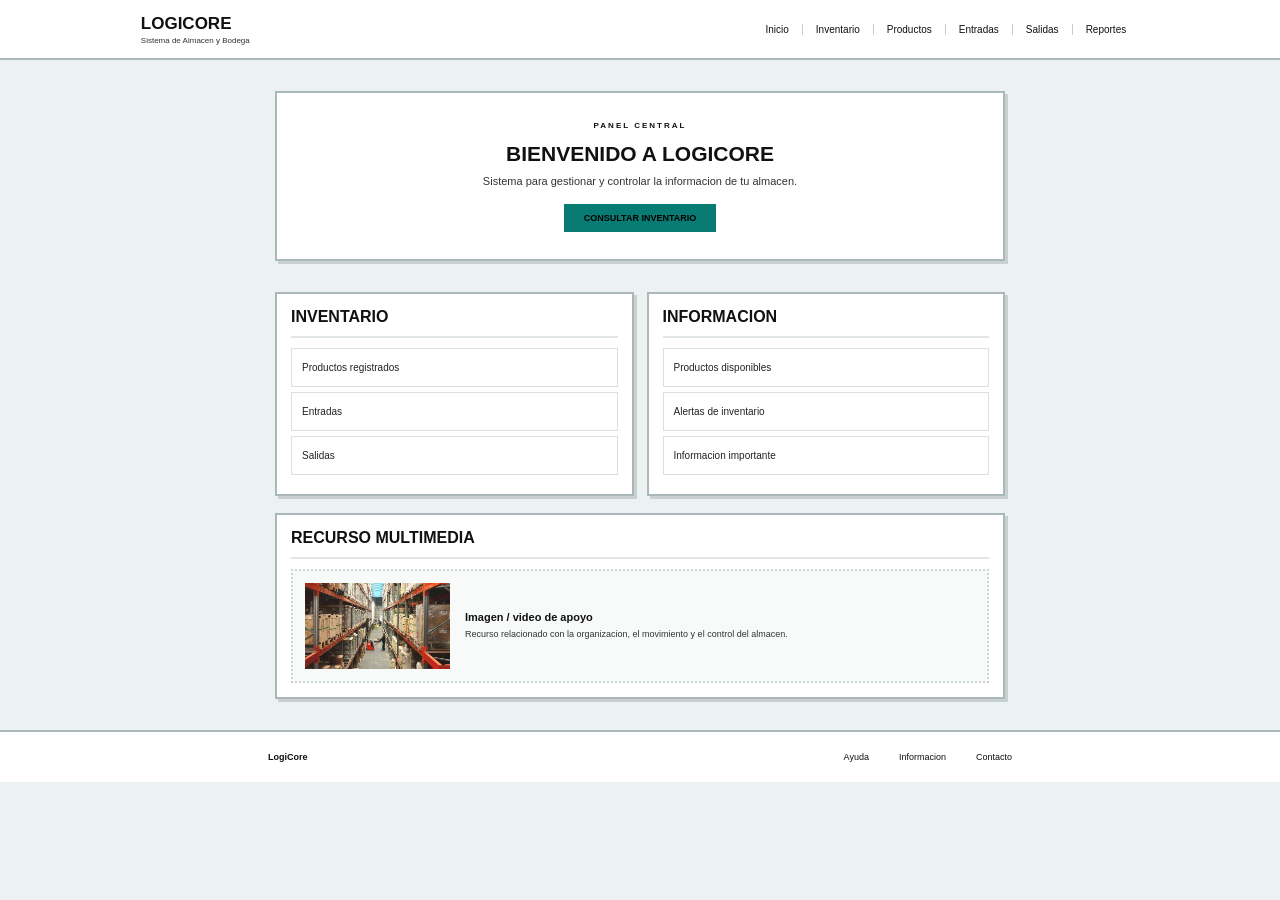
==== index.html @ 48a9aede "Primer commit" ====
<!DOCTYPE html>
<html lang="es">

<head>
    <meta charset="UTF-8">

    <meta name="viewport" content="width=device-width, initial-scale=1.0">

    <meta name="description"
          content="LogiCore, sistema de gestion de almacen y bodega">

    <title>LogiCore - Sistema de Almacen y Bodega</title>

    <link rel="stylesheet" href="styles.css">
</head>

<body>

    <!-- ENCABEZADO -->
    <header class="encabezado">

        <div class="logo">
            <h1>LOGICORE</h1>
            <p>Sistema de Almacen y Bodega</p>
        </div>

        <nav class="menu" aria-label="Navegacion principal">
            <ul>
                <li><a href="#">Inicio</a></li>
                <li><a href="#">Inventario</a></li>
                <li><a href="#">Productos</a></li>
                <li><a href="#">Entradas</a></li>
                <li><a href="#">Salidas</a></li>
                <li><a href="#">Reportes</a></li>
            </ul>
        </nav>

    </header>


    <!-- CONTENIDO PRINCIPAL -->
    <main class="contenedor">

        <!-- PANEL CENTRAL -->
        <section class="panel-central">

            <p class="etiqueta">PANEL CENTRAL</p>

            <h2>BIENVENIDO A LOGICORE</h2>

            <p class="descripcion">
                Sistema para gestionar y controlar
                la informacion de tu almacen.
            </p>

            <a href="#" class="boton">
                CONSULTAR INVENTARIO
            </a>

        </section>


        <!-- INVENTARIO E INFORMACION -->
        <section class="tarjetas">

            <article class="tarjeta">

                <h2>INVENTARIO</h2>

                <ul>
                    <li>Productos registrados</li>
                    <li>Entradas</li>
                    <li>Salidas</li>
                </ul>

            </article>


            <article class="tarjeta">

                <h2>INFORMACION</h2>

                <ul>
                    <li>Productos disponibles</li>
                    <li>Alertas de inventario</li>
                    <li>Informacion importante</li>
                </ul>

            </article>

        </section>


        <!-- RECURSO MULTIMEDIA -->
        <section class="multimedia">

            <h2>RECURSO MULTIMEDIA</h2>

            <div class="multimedia-contenido">

                <img src="img/img1.jpg"
                     alt="Imagen de un almacen">

                <div class="texto-multimedia">

                    <h3>Imagen / video de apoyo</h3>

                    <p>
                        Recurso relacionado con la organizacion,
                        el movimiento y el control del almacen.
                    </p>

                </div>

            </div>

        </section>

    </main>


    <!-- PIE DE PAGINA -->
    <footer>

        <p class="footer-logo">LogiCore</p>

        <nav class="footer-menu" aria-label="Navegacion del pie de pagina">
            <ul>
                <li><a href="#">Ayuda</a></li>
                <li><a href="#">Informacion</a></li>
                <li><a href="#">Contacto</a></li>
            </ul>
        </nav>

    </footer>

</body>

</html>
---- styles.css ----
* {
    margin: 0;
    padding: 0;
    box-sizing: border-box;
}

body {
    font-family: Arial, Helvetica, sans-serif;
    background-color: #ecf2f2;
    color: #111111;
}


/* ENCABEZADO */
.encabezado {
    width: 100%;
    height: 60px;
    background-color: #ffffff;
    border-bottom: 2px solid #aab8ba;
    display: flex;
    align-items: center;
    justify-content: space-between;
    padding: 8px 11%;
}


/* LOGO */
.logo {
    display: flex;
    flex-direction: column;
}

.logo h1 {
    font-size: 17px;
    color: #111111;
    margin: 0;
}

.logo p {
    font-size: 8px;
    margin-top: 2px;
    color: #333333;
}


/* MENU PRINCIPAL */
.menu ul {
    display: flex;
    list-style: none;
    gap: 0;
    margin: 0;
    padding: 0;
}

.menu li {
    display: flex;
}

.menu a {
    color: #111111;
    text-decoration: none;
    font-size: 10px;
    padding: 0 13px;
    border-right: 1px solid #c6cecf;
}

.menu li:last-child a {
    border-right: none;
}

.menu a:hover {
    color: #087b73;
}


/* CONTENEDOR PRINCIPAL */
.contenedor {
    width: 77%;
    max-width: 730px;
    margin: 31px auto;
}


/* PANEL CENTRAL */
.panel-central {
    background-color: #ffffff;
    border: 2px solid #aab8ba;
    box-shadow: 3px 3px 0px #c8d0d0;
    padding: 28px;
    text-align: center;
    height: 170px;
}

.etiqueta {
    font-size: 8px;
    font-weight: bold;
    letter-spacing: 2px;
    margin-bottom: 12px;
}

.panel-central h2 {
    font-size: 21px;
    margin-bottom: 9px;
    color: #111111;
}

.descripcion {
    font-size: 11px;
    margin-bottom: 17px;
    color: #333333;
}


/* BOTON / ENLACE */
.boton {
    background-color: #087b73;
    color: #000000;
    text-decoration: none;
    display: inline-block;
    padding: 9px 20px;
    font-size: 9px;
    font-weight: bold;
    cursor: pointer;
}

.boton:hover {
    background-color: #066b64;
}


/* TARJETAS */
.tarjetas {
    display: grid;
    grid-template-columns: 1fr 1fr;
    gap: 13px;
    margin-top: 31px;
}

.tarjeta {
    background-color: #ffffff;
    border: 2px solid #aab8ba;
    box-shadow: 3px 3px 0px #c8d0d0;
    padding: 14px;
}


/* TITULOS DE TARJETAS Y MULTIMEDIA */
.tarjeta h2,
.multimedia h2 {
    font-size: 16px;
    color: #111111;
    padding-bottom: 10px;
    margin-bottom: 10px;
    border-bottom: 2px solid #e1e6e6;
}


/* LISTA DE INVENTARIO */
.tarjeta ul {
    list-style: none;
    padding: 0;
    margin: 0;
}

.tarjeta li {
    height: 39px;
    margin-bottom: 5px;
    padding: 10px;
    border: 1px solid #d8e0e0;
    background-color: #ffffff;
    font-size: 10px;
    color: #222222;
    display: flex;
    align-items: center;
    justify-content: space-between;
}

.tarjeta li:hover {
    border-color: #087b73;
}


/* MULTIMEDIA */
.multimedia {
    background-color: #ffffff;
    border: 2px solid #aab8ba;
    box-shadow: 3px 3px 0px #c8d0d0;
    margin-top: 17px;
    padding: 14px;
}

.multimedia h2 {
    margin-bottom: 10px;
}


/* CONTENIDO MULTIMEDIA */
.multimedia-contenido {
    border: 2px dotted #cbd5d5;
    background-color: #f8fafa;
    padding: 12px;
    display: grid;
    grid-template-columns: 145px 1fr;
    gap: 15px;
    align-items: center;
}


/* IMAGEN */
.multimedia img {
    width: 145px;
    height: 86px;
    object-fit: cover;
    display: block;
}


/* TEXTO MULTIMEDIA */
.texto-multimedia h3 {
    font-size: 11px;
    margin-bottom: 6px;
    color: #111111;
}

.texto-multimedia p {
    font-size: 9px;
    line-height: 1.3;
    color: #333333;
}


/* PIE DE PAGINA */
footer {
    width: 100%;
    height: 52px;
    background-color: #ffffff;
    border-top: 2px solid #aab8ba;
    display: flex;
    justify-content: space-around;
    align-items: center;
    margin-top: 31px;
    font-size: 9px;
    color: #111111;
}

.footer-logo {
    font-weight: bold;
}


/* MENU DEL PIE DE PAGINA */
.footer-menu ul {
    display: flex;
    list-style: none;
    gap: 30px;
    margin: 0;
    padding: 0;
}

.footer-menu a {
    text-decoration: none;
    color: #111111;
}

.footer-menu a:hover {
    color: #087b73;
}


/* DISEÑO RESPONSIVE */
@media (max-width: 800px) {

    .encabezado {
        height: auto;
        padding: 15px;
        flex-direction: column;
        gap: 15px;
    }

    .menu ul {
        flex-wrap: wrap;
        justify-content: center;
        gap: 10px;
    }

    .menu a {
        padding: 0 8px;
        border-right: none;
    }

    .contenedor {
        width: 92%;
    }

    .tarjetas {
        grid-template-columns: 1fr;
    }

    .multimedia-contenido {
        grid-template-columns: 1fr;
    }

    .multimedia img {
        width: 100%;
        height: 180px;
    }

    footer {
        flex-wrap: wrap;
        height: auto;
        padding: 15px;
        gap: 20px;
    }

    .footer-menu ul {
        flex-wrap: wrap;
        justify-content: center;
        gap: 20px;
    }
}
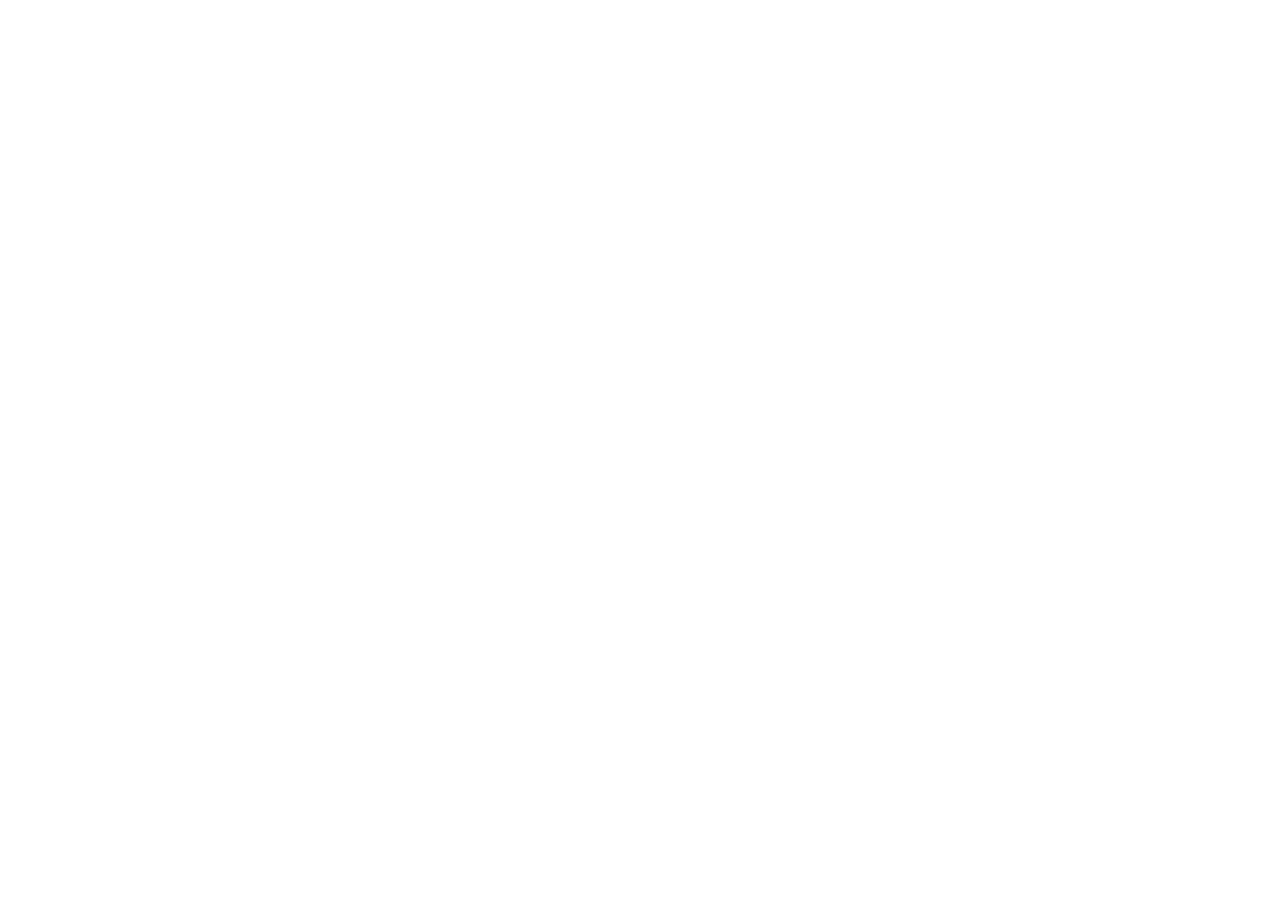
==== commit a954edbe: "LogiCore: sistema de almacen y bodega con PHP y MySQL Login con sesiones y roles, inventario, produc" ====
--- a/index.html
+++ b/index.html
@@ -1,6 +1,5 @@
-
 <!DOCTYPE html>
-<html lang="es">
+<html lang="es" class="cargando">
 
 <head>
     <meta charset="UTF-8">
@@ -12,7 +11,10 @@
 
     <title>LogiCore - Sistema de Almacen y Bodega</title>
 
-    <link rel="stylesheet" href="styles.css">
+    <link rel="stylesheet" href="styles.css?v=10">
+
+    <script src="js/app.js?v=10" defer></script>
+    <script src="js/inicio.js?v=10" defer></script>
 </head>
 
 <body>
@@ -21,18 +23,20 @@
     <header class="encabezado">
 
         <div class="logo">
-            <h1>LOGICORE</h1>
-            <p>Sistema de Almacen y Bodega</p>
+            <a href="index.html">
+                <h1>LOGICORE</h1>
+                <p>Sistema de Almacen y Bodega</p>
+            </a>
         </div>
 
         <nav class="menu" aria-label="Navegacion principal">
             <ul>
-                <li><a href="#">Inicio</a></li>
-                <li><a href="#">Inventario</a></li>
-                <li><a href="#">Productos</a></li>
-                <li><a href="#">Entradas</a></li>
-                <li><a href="#">Salidas</a></li>
-                <li><a href="#">Reportes</a></li>
+                <li><a href="index.html">Inicio</a></li>
+                <li><a href="inventario.html">Inventario</a></li>
+                <li><a href="productos.html">Productos</a></li>
+                <li><a href="entradas.html">Entradas</a></li>
+                <li><a href="salidas.html">Salidas</a></li>
+                <li><a href="reportes.html">Reportes</a></li>
             </ul>
         </nav>
 
@@ -42,23 +46,52 @@
     <!-- CONTENIDO PRINCIPAL -->
     <main class="contenedor">
 
-        <!-- PANEL CENTRAL -->
-        <section class="panel-central">
+        <div class="inicio-superior">
 
-            <p class="etiqueta">PANEL CENTRAL</p>
+            <!-- PANEL CENTRAL -->
+            <section class="panel-central">
 
-            <h2>BIENVENIDO A LOGICORE</h2>
+                <p class="etiqueta">PANEL CENTRAL</p>
 
-            <p class="descripcion">
-                Sistema para gestionar y controlar
-                la informacion de tu almacen.
-            </p>
+                <h2 id="bienvenida">BIENVENIDO A LOGICORE</h2>
 
-            <a href="#" class="boton">
-                CONSULTAR INVENTARIO
-            </a>
+                <p class="descripcion">
+                    Sistema para gestionar y controlar
+                    la informacion de tu almacen.
+                </p>
 
-        </section>
+                <div class="panel-acciones">
+                    <a href="inventario.html" class="boton">
+                        CONSULTAR INVENTARIO
+                    </a>
+                    <a href="entradas.html" class="boton boton-secundario">
+                        + ENTRADA
+                    </a>
+                    <a href="salidas.html" class="boton boton-secundario">
+                        − SALIDA
+                    </a>
+                </div>
+
+            </section>
+
+
+            <!-- RECURSO MULTIMEDIA -->
+            <section class="multimedia">
+
+                <img src="img/img1.jpg"
+                     alt="Pasillo de un almacen con estanterias llenas de mercancia">
+
+                <div class="texto-multimedia">
+
+                    <h2>RECURSO MULTIMEDIA</h2>
+
+                    <h3>Organización del almacén</h3>
+
+                </div>
+
+            </section>
+
+        </div>
 
 
         <!-- INVENTARIO E INFORMACION -->
@@ -69,9 +102,9 @@
                 <h2>INVENTARIO</h2>
 
                 <ul>
-                    <li>Productos registrados</li>
-                    <li>Entradas</li>
-                    <li>Salidas</li>
+                    <li>Productos registrados <strong id="dato-productos">0</strong></li>
+                    <li>Entradas <strong id="dato-entradas">0</strong></li>
+                    <li>Salidas <strong id="dato-salidas">0</strong></li>
                 </ul>
 
             </article>
@@ -82,37 +115,48 @@
                 <h2>INFORMACION</h2>
 
                 <ul>
-                    <li>Productos disponibles</li>
-                    <li>Alertas de inventario</li>
-                    <li>Informacion importante</li>
+                    <li>Productos disponibles <strong id="dato-disponibles">0</strong></li>
+                    <li>Unidades en stock <strong id="dato-unidades">0</strong></li>
+                    <li>Último movimiento <strong id="dato-ultimo">-</strong></li>
                 </ul>
+
+            </article>
+
+
+            <article class="tarjeta">
+
+                <h2>ALERTAS DE INVENTARIO <span id="dato-alertas" class="contador-alertas">0</span></h2>
+
+                <ul id="lista-alertas"></ul>
 
             </article>
 
         </section>
 
 
-        <!-- RECURSO MULTIMEDIA -->
-        <section class="multimedia">
+        <!-- MOVIMIENTOS RECIENTES -->
+        <section class="recientes">
 
-            <h2>RECURSO MULTIMEDIA</h2>
+            <div class="recientes-titulo">
+                <h2>MOVIMIENTOS RECIENTES</h2>
+                <a href="reportes.html">Ver todos en reportes →</a>
+            </div>
 
-            <div class="multimedia-contenido">
-
-                <img src="img/img1.jpg"
-                     alt="Imagen de un almacen">
-
-                <div class="texto-multimedia">
-
-                    <h3>Imagen / video de apoyo</h3>
-
-                    <p>
-                        Recurso relacionado con la organizacion,
-                        el movimiento y el control del almacen.
-                    </p>
-
-                </div>
-
+            <div class="recientes-scroll">
+                <table>
+                    <thead>
+                        <tr>
+                            <th>FECHA</th>
+                            <th>TIPO</th>
+                            <th>PRODUCTO</th>
+                            <th>CANTIDAD</th>
+                            <th>PROVEEDOR / DESTINO</th>
+                            <th>STOCK ACTUAL</th>
+                            <th>REGISTRADO POR</th>
+                        </tr>
+                    </thead>
+                    <tbody id="tabla-recientes"></tbody>
+                </table>
             </div>
 
         </section>
@@ -127,9 +171,9 @@
 
         <nav class="footer-menu" aria-label="Navegacion del pie de pagina">
             <ul>
-                <li><a href="#">Ayuda</a></li>
-                <li><a href="#">Informacion</a></li>
-                <li><a href="#">Contacto</a></li>
+                <li><a href="ayuda.html#ayuda">Ayuda</a></li>
+                <li><a href="ayuda.html#informacion">Información</a></li>
+                <li><a href="ayuda.html#contacto">Contacto</a></li>
             </ul>
         </nav>
 
@@ -138,4 +182,3 @@
 </body>
 
 </html>
-
--- a/styles.css
+++ b/styles.css
@@ -1,3 +1,36 @@
+/* TIPO DE LETRA (si no hay internet se usa Segoe UI de Windows) */
+@import url('https://fonts.googleapis.com/css2?family=Inter:wght@400;500;600;700;800&display=swap');
+
+
+/* =====================================
+   PALETA DE COLORES
+   Cambiando estos valores cambia todo el sistema
+===================================== */
+:root {
+    --primario: #2563eb;
+    --primario-oscuro: #1d4ed8;
+    --primario-suave: #e8f0fe;
+
+    --marino: #10243a;
+    --marino-claro: #1b3654;
+
+    --fondo: #f1f5f9;
+    --fondo-suave: #f8fafc;
+    --texto: #1e293b;
+    --texto-suave: #64748b;
+    --borde: #d5dee8;
+    --borde-suave: #e8eef4;
+
+    --peligro: #b42318;
+    --peligro-suave: #fdecea;
+    --alerta: #9a5b00;
+    --alerta-suave: #fdf3d8;
+
+    --radio: 10px;
+    --sombra: 0 1px 2px rgba(16, 36, 58, 0.06), 0 4px 14px rgba(16, 36, 58, 0.06);
+    --letra: 'Inter', 'Segoe UI', Arial, Helvetica, sans-serif;
+}
+
 
 * {
     margin: 0;
@@ -6,41 +39,66 @@
 }
 
 body {
-    font-family: Arial, Helvetica, sans-serif;
-    background-color: #ecf2f2;
-    color: #111111;
+    font-family: var(--letra);
+    background-color: var(--fondo);
+    color: var(--texto);
+    font-size: 14px;
+    -webkit-font-smoothing: antialiased;
+
+    min-height: 100vh;
+    display: flex;
+    flex-direction: column;
+}
+
+/* Botones y campos usan la misma letra */
+button,
+input,
+select,
+textarea {
+    font-family: inherit;
+}
+
+[hidden] {
+    display: none !important;
 }
 
 
 /* ENCABEZADO */
 .encabezado {
     width: 100%;
-    height: 60px;
-    background-color: #ffffff;
-    border-bottom: 2px solid #aab8ba;
+    min-height: 62px;
+    background-color: var(--marino);
     display: flex;
     align-items: center;
     justify-content: space-between;
-    padding: 8px 11%;
+    gap: 20px;
+    padding: 8px 2%;
+    position: sticky;
+    top: 0;
+    z-index: 50;
+    box-shadow: 0 2px 10px rgba(16, 36, 58, 0.25);
 }
 
 
 /* LOGO */
-.logo {
+.logo a {
     display: flex;
     flex-direction: column;
+    text-decoration: none;
 }
 
 .logo h1 {
-    font-size: 17px;
-    color: #111111;
+    font-size: 21px;
+    font-weight: 800;
+    letter-spacing: 1px;
+    color: #ffffff;
     margin: 0;
 }
 
 .logo p {
-    font-size: 8px;
+    font-size: 10px;
     margin-top: 2px;
-    color: #333333;
+    color: #93c5fd;
 }
 
 
@@ -57,102 +115,188 @@
     display: flex;
 }
 
+.menu ul {
+    gap: 4px;
+}
+
 .menu a {
-    color: #111111;
+    color: #c9d6e3;
     text-decoration: none;
-    font-size: 10px;
-    padding: 0 13px;
-    border-right: 1px solid #c6cecf;
-}
-
-.menu li:last-child a {
-    border-right: none;
+    font-size: 14px;
+    font-weight: 500;
+    padding: 8px 14px;
+    border-radius: 8px;
+    transition: background-color 0.15s, color 0.15s;
 }
 
 .menu a:hover {
-    color: #087b73;
+    color: #ffffff;
+    background-color: var(--marino-claro);
+}
+
+.menu a.activo {
+    color: #ffffff;
+    background-color: var(--primario);
+    font-weight: 600;
+}
+
+
+/* USUARIO CONECTADO */
+.usuario-sesion {
+    display: flex;
+    align-items: center;
+    gap: 10px;
+}
+
+.usuario-sesion span {
+    display: flex;
+    flex-direction: column;
+    text-align: right;
+}
+
+.usuario-sesion strong {
+    font-size: 13px;
+    color: #ffffff;
+}
+
+.usuario-sesion small {
+    font-size: 11px;
+    color: #93c5fd;
+}
+
+.usuario-sesion button {
+    background-color: transparent;
+    color: #ffffff;
+    border: 1px solid #3b5878;
+    border-radius: 8px;
+    padding: 7px 14px;
+    font-size: 13px;
+    font-weight: 500;
+    cursor: pointer;
+}
+
+.usuario-sesion button:hover {
+    background-color: var(--peligro);
+    border-color: var(--peligro);
 }
 
 
 /* CONTENEDOR PRINCIPAL */
 .contenedor {
-    width: 77%;
-    max-width: 730px;
-    margin: 31px auto;
+    width: 96%;
+    max-width: 1600px;
+    margin: 20px auto;
+    flex: 1;
+}
+
+
+/* INICIO: PANEL + MULTIMEDIA EN UNA FILA */
+.inicio-superior {
+    display: grid;
+    grid-template-columns: 3fr 2fr;
+    gap: 14px;
 }
 
 
 /* PANEL CENTRAL */
 .panel-central {
     background-color: #ffffff;
-    border: 2px solid #aab8ba;
-    box-shadow: 3px 3px 0px #c8d0d0;
-    padding: 28px;
+    border: 1px solid var(--borde);
+    box-shadow: var(--sombra);
+    padding: 22px;
     text-align: center;
-    height: 170px;
+    display: flex;
+    flex-direction: column;
+    justify-content: center;
 }
 
 .etiqueta {
-    font-size: 8px;
+    font-size: 11px;
     font-weight: bold;
     letter-spacing: 2px;
-    margin-bottom: 12px;
+    margin-bottom: 10px;
 }
 
 .panel-central h2 {
-    font-size: 21px;
-    margin-bottom: 9px;
-    color: #111111;
+    font-size: 24px;
+    margin-bottom: 8px;
+    color: var(--texto);
 }
 
 .descripcion {
-    font-size: 11px;
-    margin-bottom: 17px;
-    color: #333333;
+    font-size: 14px;
+    margin-bottom: 16px;
+    color: var(--texto);
+}
+
+.panel-acciones {
+    display: flex;
+    flex-wrap: wrap;
+    justify-content: center;
+    gap: 8px;
 }
 
 
 /* BOTON / ENLACE */
 .boton {
-    background-color: #087b73;
-    color: #000000;
+    background-color: var(--primario);
+    color: #ffffff;
     text-decoration: none;
     display: inline-block;
-    padding: 9px 20px;
-    font-size: 9px;
+    padding: 10px 18px;
+    font-size: 12px;
     font-weight: bold;
+    border: 2px solid var(--primario);
     cursor: pointer;
 }
 
 .boton:hover {
-    background-color: #066b64;
+    background-color: var(--primario-oscuro);
+}
+
+.boton-secundario {
+    background-color: #ffffff;
+    color: var(--primario);
+}
+
+.boton-secundario:hover {
+    background-color: var(--primario-suave);
 }
 
 
 /* TARJETAS */
 .tarjetas {
     display: grid;
-    grid-template-columns: 1fr 1fr;
-    gap: 13px;
-    margin-top: 31px;
+    grid-template-columns: repeat(3, 1fr);
+    gap: 14px;
+    margin-top: 14px;
 }
 
 .tarjeta {
     background-color: #ffffff;
-    border: 2px solid #aab8ba;
-    box-shadow: 3px 3px 0px #c8d0d0;
+    border: 1px solid var(--borde);
+    box-shadow: var(--sombra);
     padding: 14px;
 }
 
 
-/* TITULOS DE TARJETAS Y MULTIMEDIA */
-.tarjeta h2,
-.multimedia h2 {
-    font-size: 16px;
-    color: #111111;
-    padding-bottom: 10px;
+/* TITULOS DE TARJETAS */
+.tarjeta h2 {
+    font-size: 15px;
+    color: var(--texto);
+    padding-bottom: 8px;
     margin-bottom: 10px;
-    border-bottom: 2px solid #e1e6e6;
+    border-bottom: 1px solid var(--borde-suave);
+    display: flex;
+    justify-content: space-between;
+    align-items: center;
+}
+
+.contador-alertas {
+    background-color: var(--peligro-suave);
+    color: var(--peligro);
+    font-size: 12px;
+    padding: 2px 8px;
 }
 
 
@@ -164,88 +308,280 @@
 }
 
 .tarjeta li {
-    height: 39px;
     margin-bottom: 5px;
-    padding: 10px;
-    border: 1px solid #d8e0e0;
+    padding: 8px 10px;
+    border: 1px solid var(--borde);
     background-color: #ffffff;
-    font-size: 10px;
-    color: #222222;
+    font-size: 13px;
+    color: var(--texto);
     display: flex;
     align-items: center;
     justify-content: space-between;
+    gap: 10px;
 }
 
 .tarjeta li:hover {
-    border-color: #087b73;
-}
-
-
-/* MULTIMEDIA */
+    border-color: var(--primario);
+}
+
+.tarjeta li strong {
+    color: var(--primario);
+    text-align: right;
+}
+
+
+/* MULTIMEDIA: la imagen cubre toda la tarjeta y el texto va encima */
 .multimedia {
-    background-color: #ffffff;
-    border: 2px solid #aab8ba;
-    box-shadow: 3px 3px 0px #c8d0d0;
-    margin-top: 17px;
-    padding: 14px;
-}
-
-.multimedia h2 {
-    margin-bottom: 10px;
-}
-
-
-/* CONTENIDO MULTIMEDIA */
-.multimedia-contenido {
-    border: 2px dotted #cbd5d5;
-    background-color: #f8fafa;
-    padding: 12px;
-    display: grid;
-    grid-template-columns: 145px 1fr;
-    gap: 15px;
-    align-items: center;
-}
-
-
-/* IMAGEN */
+    position: relative;
+    min-height: 200px;
+    overflow: hidden;
+    border: 1px solid var(--borde);
+    box-shadow: var(--sombra);
+    background-color: var(--texto);
+}
+
 .multimedia img {
-    width: 145px;
-    height: 86px;
+    position: absolute;
+    inset: 0;
+    width: 100%;
+    height: 100%;
     object-fit: cover;
     display: block;
-}
-
-
-/* TEXTO MULTIMEDIA */
+    transition: transform 0.4s ease;
+}
+
+.multimedia:hover img {
+    transform: scale(1.04);
+}
+
+/* Degradado oscuro para que el texto se lea sobre la foto */
+.texto-multimedia {
+    position: absolute;
+    inset: 0;
+    display: flex;
+    flex-direction: column;
+    justify-content: flex-end;
+    padding: 18px;
+    background: linear-gradient(to top, rgba(0, 0, 0, 0.82) 0%, rgba(0, 0, 0, 0.35) 55%, rgba(0, 0, 0, 0) 100%);
+    color: #ffffff;
+}
+
+.texto-multimedia h2 {
+    position: absolute;
+    top: 14px;
+    left: 14px;
+    background-color: var(--primario);
+    color: #ffffff;
+    font-size: 10px;
+    letter-spacing: 1.5px;
+    padding: 5px 9px;
+}
+
 .texto-multimedia h3 {
+    font-size: 20px;
+}
+
+
+/* ESTADOS DE STOCK */
+.estado {
+    display: inline-block;
+    padding: 4px 8px;
     font-size: 11px;
-    margin-bottom: 6px;
-    color: #111111;
-}
-
-.texto-multimedia p {
-    font-size: 9px;
-    line-height: 1.3;
-    color: #333333;
+    font-weight: bold;
+    white-space: nowrap;
+}
+
+.estado.disponible {
+    color: var(--primario);
+    background-color: var(--primario-suave);
+}
+
+.estado.bajo {
+    color: var(--alerta);
+    background-color: var(--alerta-suave);
+}
+
+.estado.agotado {
+    color: var(--peligro);
+    background-color: var(--peligro-suave);
+}
+
+
+/* MENSAJES */
+.vacio {
+    text-align: center;
+    color: var(--texto-suave);
+    font-size: 13px;
+    padding: 20px;
+}
+
+.mensaje-error {
+    color: var(--peligro);
+    font-size: 12px;
+    min-height: 16px;
+    margin-bottom: 8px;
+}
+
+.mensaje-error:empty {
+    min-height: 0;
+    margin: 0;
+}
+
+
+/* AVISOS FLOTANTES */
+.toast {
+    position: fixed;
+    right: 20px;
+    bottom: 20px;
+    max-width: 340px;
+    padding: 12px 16px;
+    background-color: #ffffff;
+    border: 2px solid var(--primario);
+    border-left-width: 6px;
+    box-shadow: var(--sombra);
+    font-size: 13px;
+    z-index: 100;
+    animation: aparecer 0.2s ease-out;
+}
+
+.toast.alerta {
+    border-color: var(--alerta);
+}
+
+.toast + .toast {
+    bottom: 80px;
+}
+
+@keyframes aparecer {
+    from { opacity: 0; transform: translateY(10px); }
+    to { opacity: 1; transform: translateY(0); }
+}
+
+
+/* BOTONES GENERALES */
+.btn-primario,
+.btn-secundario,
+.btn-peligro {
+    padding: 10px 16px;
+    font-size: 12px;
+    font-weight: bold;
+    cursor: pointer;
+    border: 2px solid var(--primario);
+}
+
+.btn-primario {
+    background-color: var(--primario);
+    color: #ffffff;
+}
+
+.btn-primario:hover {
+    background-color: var(--primario-oscuro);
+}
+
+.btn-secundario {
+    background-color: #ffffff;
+    color: var(--primario);
+}
+
+.btn-secundario:hover {
+    background-color: var(--primario-suave);
+}
+
+.btn-peligro {
+    background-color: #ffffff;
+    color: var(--peligro);
+    border-color: var(--peligro);
+    margin-right: auto;
+}
+
+.btn-peligro:hover {
+    background-color: var(--peligro-suave);
+}
+
+
+/* VENTANAS MODALES */
+.modal {
+    width: min(460px, 92vw);
+    margin: auto;
+    border: 1px solid var(--borde);
+    box-shadow: var(--sombra);
+    padding: 20px;
+    background-color: #ffffff;
+}
+
+.modal::backdrop {
+    background-color: rgba(17, 17, 17, 0.4);
+}
+
+.modal-titulo {
+    border-bottom: 1px solid var(--borde-suave);
+    padding-bottom: 10px;
+    margin-bottom: 14px;
+}
+
+.modal-titulo p {
+    color: var(--primario);
+    font-size: 11px;
+    font-weight: bold;
+    letter-spacing: 1px;
+    margin-bottom: 4px;
+}
+
+.modal-titulo h3 {
+    font-size: 18px;
+}
+
+.modal label {
+    display: block;
+    font-size: 12px;
+    font-weight: bold;
+    color: var(--texto);
+    margin-bottom: 4px;
+}
+
+.modal input {
+    width: 100%;
+    border: 1px solid var(--borde);
+    padding: 9px;
+    font-size: 13px;
+    margin-bottom: 12px;
+    outline: none;
+}
+
+.modal input:focus {
+    border-color: var(--primario);
+}
+
+.modal-fila {
+    display: grid;
+    grid-template-columns: 1fr 1fr;
+    gap: 12px;
+}
+
+.modal-acciones {
+    display: flex;
+    justify-content: flex-end;
+    gap: 8px;
+    margin-top: 6px;
 }
 
 
 /* PIE DE PAGINA */
 footer {
     width: 100%;
-    height: 52px;
-    background-color: #ffffff;
-    border-top: 2px solid #aab8ba;
+    height: 50px;
+    background-color: var(--marino);
     display: flex;
     justify-content: space-around;
     align-items: center;
-    margin-top: 31px;
-    font-size: 9px;
-    color: #111111;
+    font-size: 12px;
+    color: #c9d6e3;
 }
 
 .footer-logo {
-    font-weight: bold;
+    font-weight: 800;
+    letter-spacing: 1px;
+    color: #ffffff;
 }
 
 
@@ -260,57 +596,170 @@
 
 .footer-menu a {
     text-decoration: none;
-    color: #111111;
+    color: #c9d6e3;
 }
 
 .footer-menu a:hover {
-    color: #087b73;
+    color: #93c5fd;
 }
 
 
 /* DISEÑO RESPONSIVE */
-@media (max-width: 800px) {
+
+/* BOTON DE MENU (☰): solo aparece en celular y tableta */
+.menu-boton {
+    display: none;
+}
+
+/* ENCABEZADO EN CELULAR Y TABLETA:
+   arriba logo + boton ☰; al tocarlo se despliega el menu completo */
+@media (max-width: 1000px) {
 
     .encabezado {
-        height: auto;
-        padding: 15px;
+        display: grid;
+        grid-template-columns: 1fr auto;
+        grid-template-areas:
+            "logo boton"
+            "menu menu"
+            "usuario usuario";
+        align-items: center;
+        gap: 0 12px;
+        padding: 10px 16px;
+    }
+
+    .logo {
+        grid-area: logo;
+        min-width: 0;
+    }
+
+    .logo h1 {
+        font-size: 20px;
+    }
+
+    .logo p {
+        font-size: 10px;
+    }
+
+    /* Boton hamburguesa */
+    .menu-boton {
+        grid-area: boton;
+        display: flex;
         flex-direction: column;
-        gap: 15px;
-    }
-
-    .menu ul {
-        flex-wrap: wrap;
         justify-content: center;
-        gap: 10px;
-    }
-
-    .menu a {
-        padding: 0 8px;
-        border-right: none;
-    }
-
-    .contenedor {
-        width: 92%;
-    }
-
+        gap: 5px;
+        width: 44px;
+        height: 44px;
+        padding: 0 11px;
+        border: 1px solid #3b5878;
+        border-radius: 10px;
+        background-color: transparent;
+        cursor: pointer;
+    }
+
+    .menu-boton span {
+        display: block;
+        height: 2px;
+        border-radius: 2px;
+        background-color: #ffffff;
+        transition: transform 0.2s, opacity 0.2s;
+    }
+
+    /* Al abrir, las tres rayas forman una X */
+    .menu-abierto .menu-boton {
+        background-color: var(--marino-claro);
+    }
+
+    .menu-abierto .menu-boton span:nth-child(1) {
+        transform: translateY(7px) rotate(45deg);
+    }
+
+    .menu-abierto .menu-boton span:nth-child(2) {
+        opacity: 0;
+    }
+
+    .menu-abierto .menu-boton span:nth-child(3) {
+        transform: translateY(-7px) rotate(-45deg);
+    }
+
+    /* Menu y usuario ocultos hasta tocar el boton */
+    .menu,
+    .usuario-sesion {
+        display: none;
+    }
+
+    .menu-abierto .menu {
+        grid-area: menu;
+        display: block;
+        margin-top: 12px;
+        padding-top: 12px;
+        border-top: 1px solid #2a4566;
+        animation: desplegar 0.2s ease-out;
+    }
+
+    .menu-abierto .menu ul {
+        flex-direction: column;
+        gap: 4px;
+    }
+
+    .menu-abierto .menu a {
+        display: block;
+        padding: 13px 14px;
+        font-size: 16px;
+        border-radius: 10px;
+    }
+
+    .menu-abierto .usuario-sesion {
+        grid-area: usuario;
+        display: flex;
+        justify-content: space-between;
+        margin-top: 12px;
+        padding: 12px 0 4px;
+        border-top: 1px solid #2a4566;
+        animation: desplegar 0.2s ease-out;
+    }
+
+    .menu-abierto .usuario-sesion span {
+        text-align: left;
+    }
+
+    .menu-abierto .usuario-sesion strong {
+        font-size: 15px;
+    }
+
+    .menu-abierto .usuario-sesion small {
+        font-size: 12px;
+    }
+
+    .menu-abierto .usuario-sesion button {
+        padding: 10px 20px;
+        font-size: 14px;
+    }
+
+    @keyframes desplegar {
+        from { opacity: 0; transform: translateY(-6px); }
+        to { opacity: 1; transform: translateY(0); }
+    }
+}
+
+@media (max-width: 950px) {
+
+    .inicio-superior,
     .tarjetas {
         grid-template-columns: 1fr;
     }
-
-    .multimedia-contenido {
+}
+
+@media (max-width: 600px) {
+
+    .modal-fila {
         grid-template-columns: 1fr;
-    }
-
-    .multimedia img {
-        width: 100%;
-        height: 180px;
     }
 
     footer {
         flex-wrap: wrap;
         height: auto;
-        padding: 15px;
-        gap: 20px;
+        padding: 12px;
+        gap: 12px;
     }
 
     .footer-menu ul {
@@ -320,3 +769,225 @@
     }
 }
 
+
+/* EL CONTENIDO OCUPA EL ALTO DISPONIBLE (FOOTER ABAJO) */
+.contenedor,
+.inventario,
+.productos,
+.entradas {
+    flex: 1 0 auto;
+}
+
+
+/* MOVIMIENTOS RECIENTES (INICIO) */
+.recientes {
+    background-color: #ffffff;
+    border: 1px solid var(--borde);
+    box-shadow: var(--sombra);
+    margin-top: 14px;
+}
+
+.recientes-titulo {
+    display: flex;
+    justify-content: space-between;
+    align-items: center;
+    padding: 12px 14px;
+    border-bottom: 1px solid var(--borde-suave);
+}
+
+.recientes-titulo h2 {
+    font-size: 15px;
+}
+
+.recientes-titulo a {
+    color: var(--primario);
+    font-size: 12px;
+    font-weight: bold;
+    text-decoration: none;
+}
+
+.recientes-titulo a:hover {
+    text-decoration: underline;
+}
+
+.recientes-scroll {
+    overflow-x: auto;
+}
+
+.recientes table {
+    width: 100%;
+    border-collapse: collapse;
+}
+
+.recientes th {
+    background-color: var(--fondo);
+    color: var(--texto);
+    font-size: 11px;
+    text-align: left;
+    padding: 9px 14px;
+    border-bottom: 1px solid var(--borde);
+}
+
+.recientes td {
+    padding: 9px 14px;
+    font-size: 13px;
+    border-bottom: 1px solid var(--borde-suave);
+}
+
+.recientes tbody tr:last-child td {
+    border-bottom: none;
+}
+
+.recientes tbody tr:hover {
+    background-color: var(--fondo-suave);
+}
+
+
+/* TIPO DE MOVIMIENTO Y CANTIDADES */
+.tipo-mov {
+    font-size: 11px;
+    font-weight: bold;
+    padding: 3px 7px;
+}
+
+.tipo-mov.entrada {
+    color: var(--primario);
+    background-color: var(--primario-suave);
+}
+
+.tipo-mov.salida {
+    color: var(--peligro);
+    background-color: var(--peligro-suave);
+}
+
+.positivo {
+    color: var(--primario) !important;
+}
+
+.negativo {
+    color: var(--peligro) !important;
+}
+
+td.positivo,
+td.negativo {
+    font-weight: bold;
+}
+
+
+/* AVISO DE ERROR */
+.toast.error {
+    border-color: var(--peligro);
+}
+
+
+/* MIENTRAS PHP CONFIRMA LA SESION NO SE MUESTRA LA PAGINA */
+.cargando body {
+    visibility: hidden;
+}
+
+
+/* =====================================
+   ESQUINAS REDONDEADAS Y DETALLES MODERNOS
+===================================== */
+.panel-central,
+.tarjeta,
+.multimedia,
+.recientes,
+.producto,
+.resumen-inventario article,
+.inventario-tabla,
+.formulario-entrada,
+.historial-entradas,
+.entrada-numero,
+.reportes-filtros,
+.ayuda-seccion,
+.modal,
+.toast {
+    border-radius: var(--radio);
+}
+
+/* Las tablas y la franja de codigo no se salen de las esquinas */
+.multimedia,
+.recientes,
+.producto,
+.inventario-tabla {
+    overflow: hidden;
+}
+
+.boton,
+.btn-primario,
+.btn-secundario,
+.btn-peligro,
+.btn-nuevo-producto,
+.btn-inventario,
+.btn-detalles,
+.btn-registrar,
+.ayuda-indice a,
+.filtros-rapidos button,
+.tarjeta li,
+.ayuda-grilla article,
+.detalle-datos div,
+input,
+select,
+textarea {
+    border-radius: 8px;
+}
+
+.estado,
+.tipo-mov,
+.contador-alertas {
+    border-radius: 999px;
+}
+
+.texto-multimedia h2 {
+    border-radius: 6px;
+}
+
+.entrada-icono {
+    border-radius: 8px;
+}
+
+/* Botones con un poco de movimiento */
+.boton,
+.btn-primario,
+.btn-nuevo-producto,
+.btn-inventario,
+.btn-registrar {
+    transition: background-color 0.15s, transform 0.15s, box-shadow 0.15s;
+}
+
+.boton:hover,
+.btn-primario:hover,
+.btn-nuevo-producto:hover,
+.btn-inventario:hover,
+.btn-registrar:hover {
+    transform: translateY(-1px);
+    box-shadow: 0 4px 12px rgba(37, 99, 235, 0.25);
+}
+
+/* Campos: anillo de color al escribir */
+input:focus,
+select:focus,
+textarea:focus {
+    box-shadow: 0 0 0 3px rgba(37, 99, 235, 0.15);
+}
+
+/* Titulos con la letra mas marcada */
+h1, h2, h3, h4 {
+    letter-spacing: -0.01em;
+}
+
+
+/* Safari (iPhone): los campos de fecha no se salen de su casilla */
+input[type="date"] {
+    min-width: 0;
+    max-width: 100%;
+    min-height: 38px;
+    -webkit-appearance: none;
+    appearance: none;
+    text-align: left;
+}
+
+input[type="date"]::-webkit-date-and-time-value {
+    text-align: left;
+}
